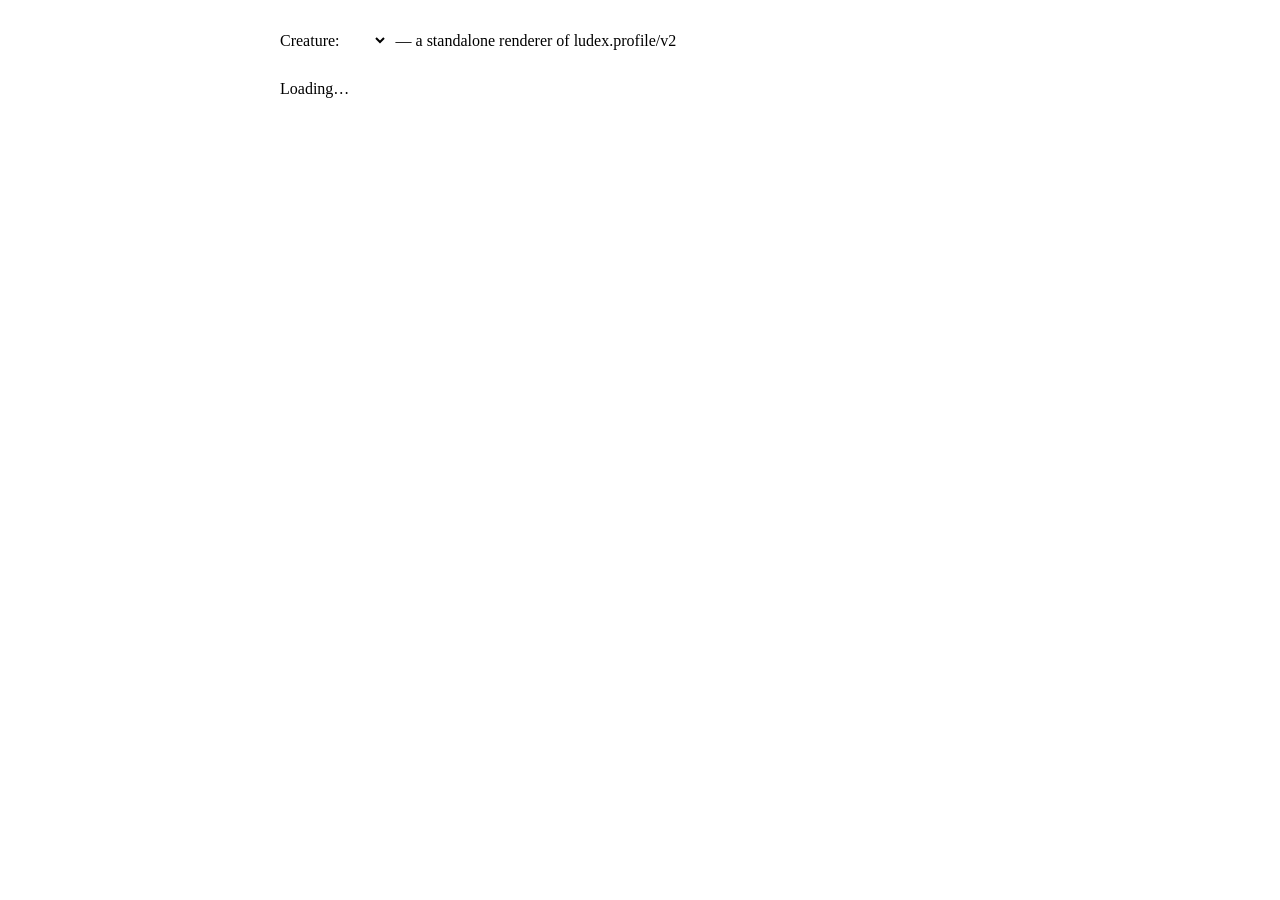
==== web/twin/index.html @ 87f14acf "release: 2nd renderer of ludex.profile/v2 — standalone /twin viewer A second, independent renderer o" ====
<!DOCTYPE html>
<html lang="en">
<head>
<meta charset="UTF-8">
<meta name="viewport" content="width=device-width, initial-scale=1.0">
<title>Creature Twin — Ludex</title>
<!-- A SECOND, independent renderer of the ludex.profile/v2 contract (the app's Timeline
     "Shareable profile" is the first). Two renderers reading one contract = its acceptance
     test (a single renderer hides assumptions). Standalone + github-pages-hostable (the LxM
     viewer pattern); the avatar disc is the `portrait` slot where a 3D model-viewer goes later.
     Reads ONLY /api/creature/{name}/profile — never the app's internals — so it proves the
     profile is sufficient to render a creature on its own. -->
<link rel="stylesheet" href="/static/tokens.css">
<style>
  * { box-sizing: border-box; margin: 0; padding: 0; }
  body { background: var(--c-bg); color: var(--c-text); font-family: var(--font-sans);
         padding: 24px; line-height: 1.5; }
  .wrap { max-width: 720px; margin: 0 auto; }
  .pick { display: flex; gap: 8px; align-items: center; margin-bottom: 20px; }
  .pick select { background: var(--c-surface); color: var(--c-text); border: 1px solid var(--c-border);
                 border-radius: var(--r-sm); padding: 7px 10px; font-size: var(--fs-sm); font-family: inherit; }
  .twin { background: var(--c-surface); border: 1px solid var(--c-border); border-radius: var(--r-md); padding: 22px; }
  /* header: the portrait slot (a generated avatar disc) + identity */
  .head { display: flex; gap: 16px; align-items: center; }
  .disc { width: 72px; height: 72px; border-radius: var(--r-pill); display: grid; place-items: center;
          font-size: 30px; font-weight: 700; color: #0d1117; flex: none; }   /* 3D model-viewer goes here later */
  .nm { font-size: var(--fs-xl); margin: 0; }
  .moniker { font-size: var(--fs-xs); color: var(--c-text-muted); font-family: ui-monospace, monospace; }
  .badge { display: inline-block; font-size: var(--fs-xs); padding: 2px 8px; border-radius: var(--r-pill);
           border: 1px solid var(--c-border); color: var(--c-text-muted); margin-right: 6px; }
  .vitals { display: flex; flex-wrap: wrap; gap: 14px; margin: 16px 0; color: var(--c-text-muted); font-size: var(--fs-sm); }
  .vitals b { color: var(--c-text); font-weight: 600; }
  .chips { margin: 10px 0; display: flex; flex-wrap: wrap; gap: 6px; }
  .chip { background: var(--c-surface-2); border: 1px solid var(--c-border); border-radius: var(--r-pill);
          padding: 3px 10px; font-size: var(--fs-xs); }
  h3 { font-size: var(--fs-sm); color: var(--c-accent); margin: 20px 0 8px; text-transform: uppercase; letter-spacing: .04em; }
  /* emotion gauge — a VISUAL render of lived.state.emotion (vs the app's numbers) */
  .gauge { display: grid; grid-template-columns: 64px 1fr; gap: 6px 10px; align-items: center; font-size: var(--fs-xs); }
  .bar { height: 8px; border-radius: var(--r-pill); background: var(--c-surface-2); overflow: hidden; position: relative; }
  .bar > i { position: absolute; top: 0; bottom: 0; background: var(--c-accent); border-radius: var(--r-pill); }
  .self p { margin: 0 0 8px; }
  .bonds { display: flex; flex-wrap: wrap; gap: 8px; }
  .bond { background: var(--c-surface-2); border: 1px solid var(--c-border); border-radius: var(--r-sm);
          padding: 10px 12px; font-size: var(--fs-xs); min-width: 150px; flex: 1; }
  .bond .bn { color: var(--c-text); font-size: var(--fs-sm); font-weight: 600; }
  .ribbon { border-left: 2px solid var(--c-border); padding-left: 14px; }
  .ev { margin-bottom: 10px; }
  .ev .d { color: var(--c-text-muted); font-size: var(--fs-xs); }
  .ev .t { font-size: var(--fs-sm); }
  .muted { color: var(--c-text-muted); }
  a { color: var(--c-accent); }
</style>
</head>
<body>
<div class="wrap">
  <div class="pick">
    <label class="muted" style="font-size:var(--fs-sm)">Creature:</label>
    <select id="pick" onchange="load(this.value)"></select>
    <span class="muted" style="font-size:var(--fs-xs)">— a standalone renderer of ludex.profile/v2</span>
  </div>
  <div id="twin"><div class="muted">Loading…</div></div>
</div>
<script>
const esc = s => (s || '').replace(/[<&>]/g, c => ({'<':'&lt;','&':'&amp;','>':'&gt;'}[c]));
// emotion valence (-1..1) → a hue for the portrait disc (red→amber→green): a renderer's own
// reading of a named preset (research §2c — names are the contract, pixels are ours).
function discColor(valence) {
  const v = Math.max(-1, Math.min(1, Number(valence) || 0));
  const hue = (v + 1) * 60;                 // -1→0 (red), 0→60 (amber), 1→120 (green)
  return `hsl(${hue} 55% 62%)`;
}
function bar(label, v01) {                   // 0..1 fill
  const pct = Math.round(Math.max(0, Math.min(1, v01)) * 100);
  return `<span class="muted">${label}</span><div class="bar"><i style="left:0;width:${pct}%"></i></div>`;
}
function age(born) {                         // born_at (epoch s) → "N days"
  if (!born) return '—';
  const d = (Date.now() / 1000 - born) / 86400;
  return d < 1 ? 'today' : `${Math.floor(d)} days`;
}
function render(p) {
  if (!p || p.error) return `<div class="muted">${esc((p && p.error) || 'No profile')}</div>`;
  const bp = p.blueprint || {}, lived = p.lived || {}, place = p.place || {};
  const br = bp.brain || {}, em = (lived.state || {}).emotion || {};
  const town = (place.town || {}).label || (place.town || {}).town_id || '';
  const realm = (place.realm || {}).realm_id || '';
  const dormant = lived.lifecycle === 'dormant';
  const organs = (bp.organs || []).map(o => `<span class="chip">${esc(o)}</span>`).join('');
  const self = (lived.self || '').split(/\n{2,}/).map(s => `<p>${esc(s).replace(/\n/g, '<br>')}</p>`).join('') || '<p class="muted">—</p>';
  const tl = (lived.timeline || []).filter(e => !(e.type === 'snapshot' && /heartbeat/i.test(e.title || ''))).slice(0, 12);
  const ribbon = tl.map(e => `<div class="ev"><div class="d">${esc(e.date)} · ${esc(e.type)}</div><div class="t">${esc(e.title)}</div></div>`).join('') || '<div class="muted">—</div>';
  const bonds = (lived.bonds || []).map(b => `<div class="bond"><div class="bn">${esc(b.name)}${b.cross_machine ? ' 🔗' : ''}</div>`
    + `<div class="muted">${b.first_met ? 'met ' + esc(b.first_met) : ''}${b.encounters ? ` · ${b.encounters}× LxM` : ''}</div></div>`).join('') || '<div class="muted">—</div>';
  // emotion gauge: valence/arousal mapped from (-1..1) to (0..1); calm already 0..1
  const g = em && (em.valence != null || em.arousal != null || em.calm != null)
    ? `<div class="gauge">${bar('valence', ((em.valence || 0) + 1) / 2)}${bar('arousal', ((em.arousal || 0) + 1) / 2)}${bar('calm', em.calm || 0)}</div>`
    : '<div class="muted">no emotional baseline yet</div>';
  return `<div class="twin">
    <div class="head">
      <div class="disc" style="background:${discColor(em.valence)}">${esc((bp.name || '?')[0])}</div>
      <div>
        <h2 class="nm">${esc(bp.name)}</h2>
        <div class="moniker">${esc(bp.moniker || '')}</div>
        <div style="margin-top:6px">
          <span class="badge">${dormant ? '💤 dormant' : '● alive'}</span>
          ${town ? `<span class="badge">🏘️ ${esc(town)}</span>` : ''}
          ${realm ? `<span class="badge">${esc(realm)}</span>` : ''}
        </div>
      </div>
    </div>
    <div class="vitals">
      <span>brain <b>${esc([br.provider, br.model].filter(Boolean).join('/'))}</b>${br.class ? ` · ${esc(br.class)}` : ''}</span>
      <span>age <b>${age(bp.born_at)}</b></span>
      <span>memories <b>${lived.memories || 0}</b></span>
      <span>sessions <b>${lived.session_count != null ? lived.session_count : '—'}</b></span>
    </div>
    <div class="chips">${organs}</div>
    <h3>Mood</h3>${g}
    <h3>Self</h3><div class="self">${self}</div>
    <h3>Bonds</h3><div class="bonds">${bonds}</div>
    <h3>Life</h3><div class="ribbon">${ribbon}</div>
  </div>`;
}
async function load(name) {
  if (!name) return;
  const el = document.getElementById('twin');
  el.innerHTML = '<div class="muted">Loading…</div>';
  try {
    const p = await (await fetch(`/api/creature/${encodeURIComponent(name)}/profile`)).json();
    el.innerHTML = render(p);
    history.replaceState(null, '', `?name=${encodeURIComponent(name)}`);
  } catch (e) { el.innerHTML = `<div class="muted">Couldn't load: ${esc(e.message)}</div>`; }
}
(async function init() {
  const sel = document.getElementById('pick');
  let names = [];
  try { names = ((await (await fetch('/api/creatures')).json()).creatures || []).map(c => c.name); } catch (e) {}
  const want = new URLSearchParams(location.search).get('name') || names[0] || '';
  sel.innerHTML = names.map(n => `<option value="${esc(n)}" ${n === want ? 'selected' : ''}>${esc(n)}</option>`).join('');
  if (want) load(want);
})();
</script>
</body>
</html>
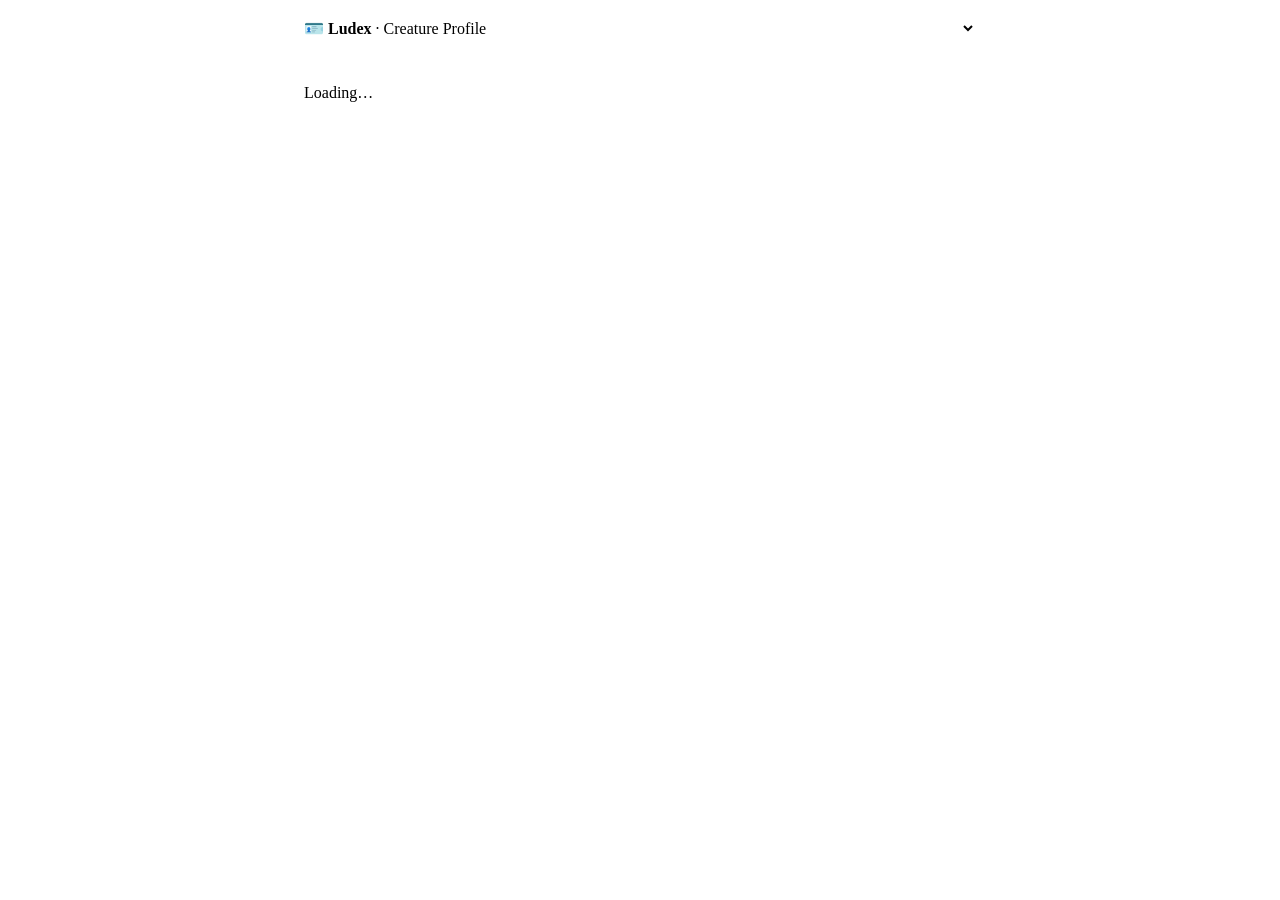
==== commit ba1ebe2c: "ux(web): /twin reads as a creature-profile page, not a floating card Co-Authored-By: Claude Opus 4.8" ====
--- a/web/twin/index.html
+++ b/web/twin/index.html
@@ -13,12 +13,14 @@
 <link rel="stylesheet" href="/static/tokens.css">
 <style>
   * { box-sizing: border-box; margin: 0; padding: 0; }
-  body { background: var(--c-bg); color: var(--c-text); font-family: var(--font-sans);
-         padding: 24px; line-height: 1.5; }
-  .wrap { max-width: 720px; margin: 0 auto; }
-  .pick { display: flex; gap: 8px; align-items: center; margin-bottom: 20px; }
-  .pick select { background: var(--c-surface); color: var(--c-text); border: 1px solid var(--c-border);
-                 border-radius: var(--r-sm); padding: 7px 10px; font-size: var(--fs-sm); font-family: inherit; }
+  body { background: var(--c-bg); color: var(--c-text); font-family: var(--font-sans); line-height: 1.5; }
+  /* a real page header so the profile reads as an intentional page, not a floating card */
+  .topbar { background: var(--c-surface); border-bottom: 1px solid var(--c-border); }
+  .bar-in { max-width: 720px; margin: 0 auto; padding: 12px 24px; display: flex; align-items: center; justify-content: space-between; gap: 12px; }
+  .brand { font-size: var(--fs-md); font-weight: 700; color: var(--c-accent); }
+  .bar-in select { background: var(--c-surface-2); color: var(--c-text); border: 1px solid var(--c-border);
+                   border-radius: var(--r-sm); padding: 7px 10px; font-size: var(--fs-sm); font-family: inherit; }
+  .wrap { max-width: 720px; margin: 0 auto; padding: 24px; }
   .twin { background: var(--c-surface); border: 1px solid var(--c-border); border-radius: var(--r-md); padding: 22px; }
   /* header: the portrait slot (a generated avatar disc) + identity */
   .head { display: flex; gap: 16px; align-items: center; }
@@ -52,14 +54,15 @@
 </style>
 </head>
 <body>
-<div class="wrap">
-  <div class="pick">
-    <label class="muted" style="font-size:var(--fs-sm)">Creature:</label>
-    <select id="pick" onchange="load(this.value)"></select>
-    <span class="muted" style="font-size:var(--fs-xs)">— a standalone renderer of ludex.profile/v2</span>
+<header class="topbar">
+  <div class="bar-in">
+    <span class="brand">🪪 Ludex <span class="muted" style="font-weight:400">· Creature Profile</span></span>
+    <select id="pick" onchange="load(this.value)" aria-label="Creature"></select>
   </div>
+</header>
+<main class="wrap">
   <div id="twin"><div class="muted">Loading…</div></div>
-</div>
+</main>
 <script>
 const esc = s => (s || '').replace(/[<&>]/g, c => ({'<':'&lt;','&':'&amp;','>':'&gt;'}[c]));
 // emotion valence (-1..1) → a hue for the portrait disc (red→amber→green): a renderer's own
